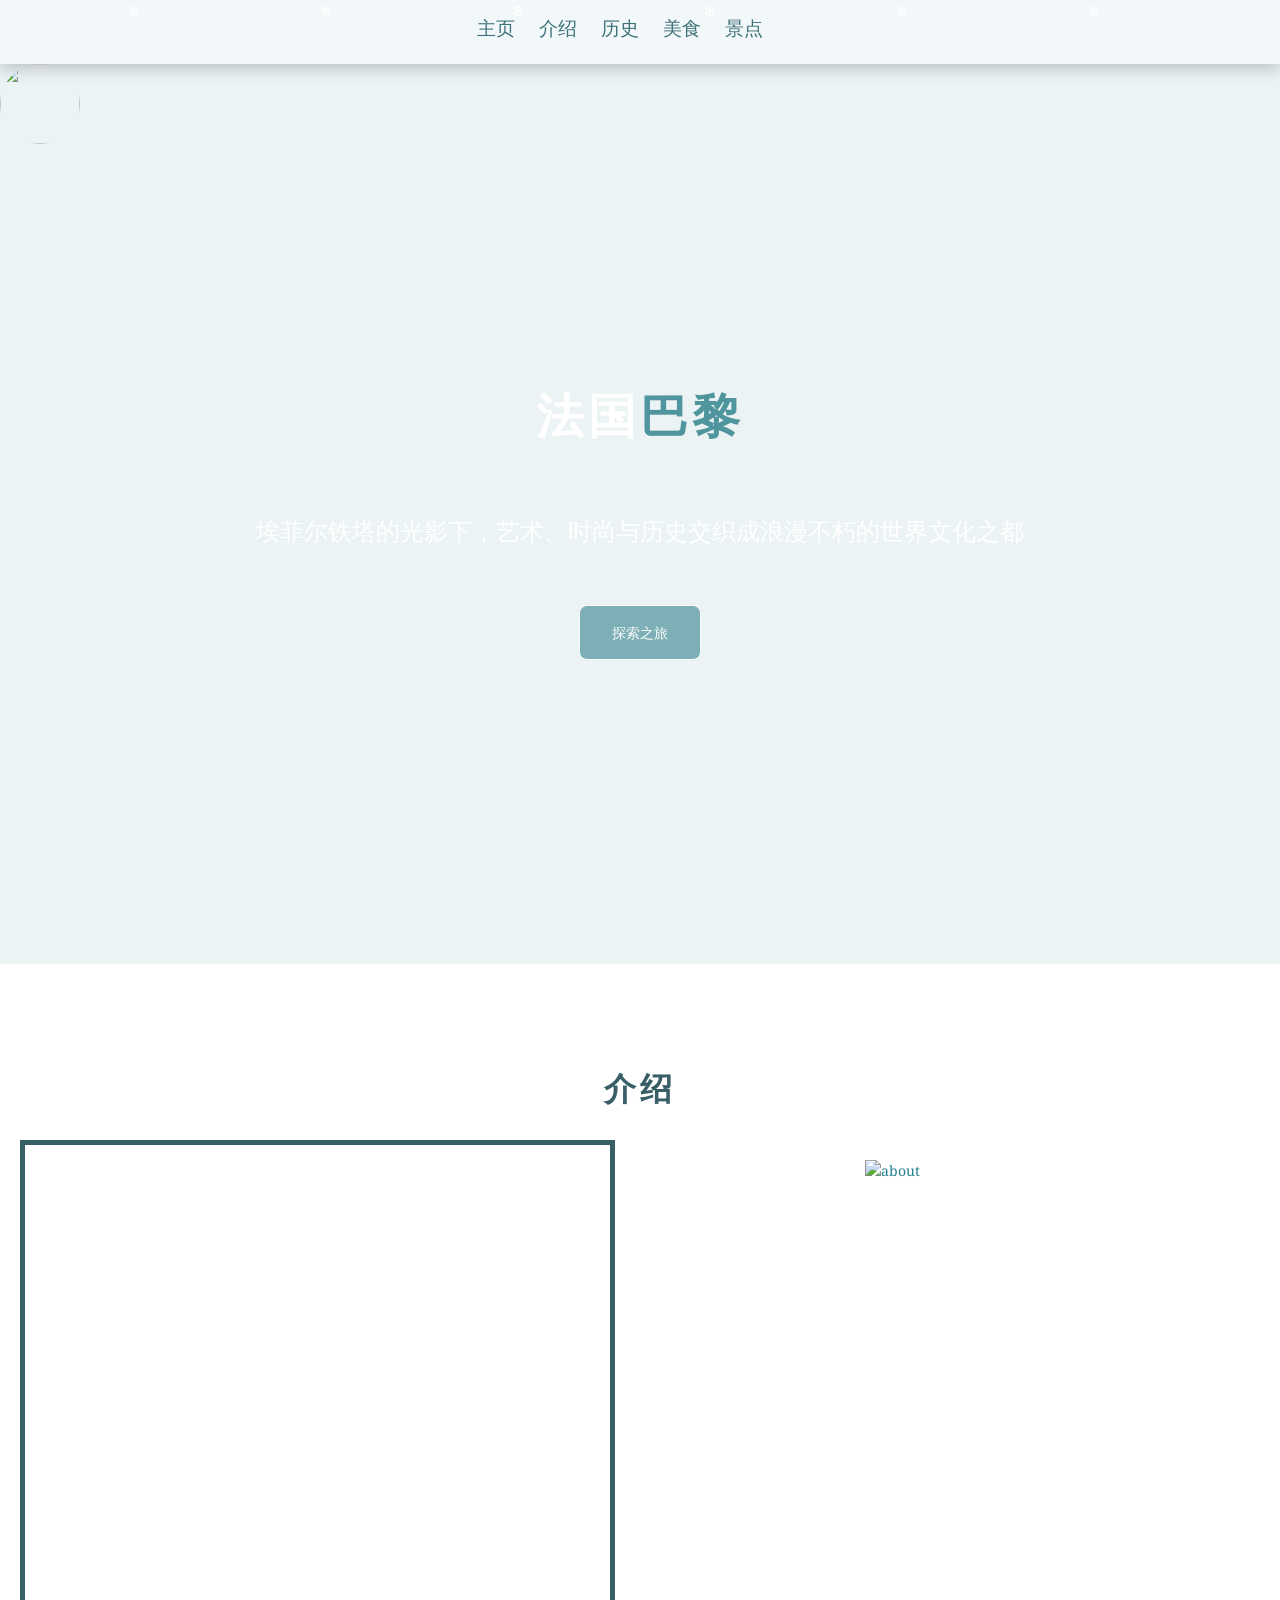
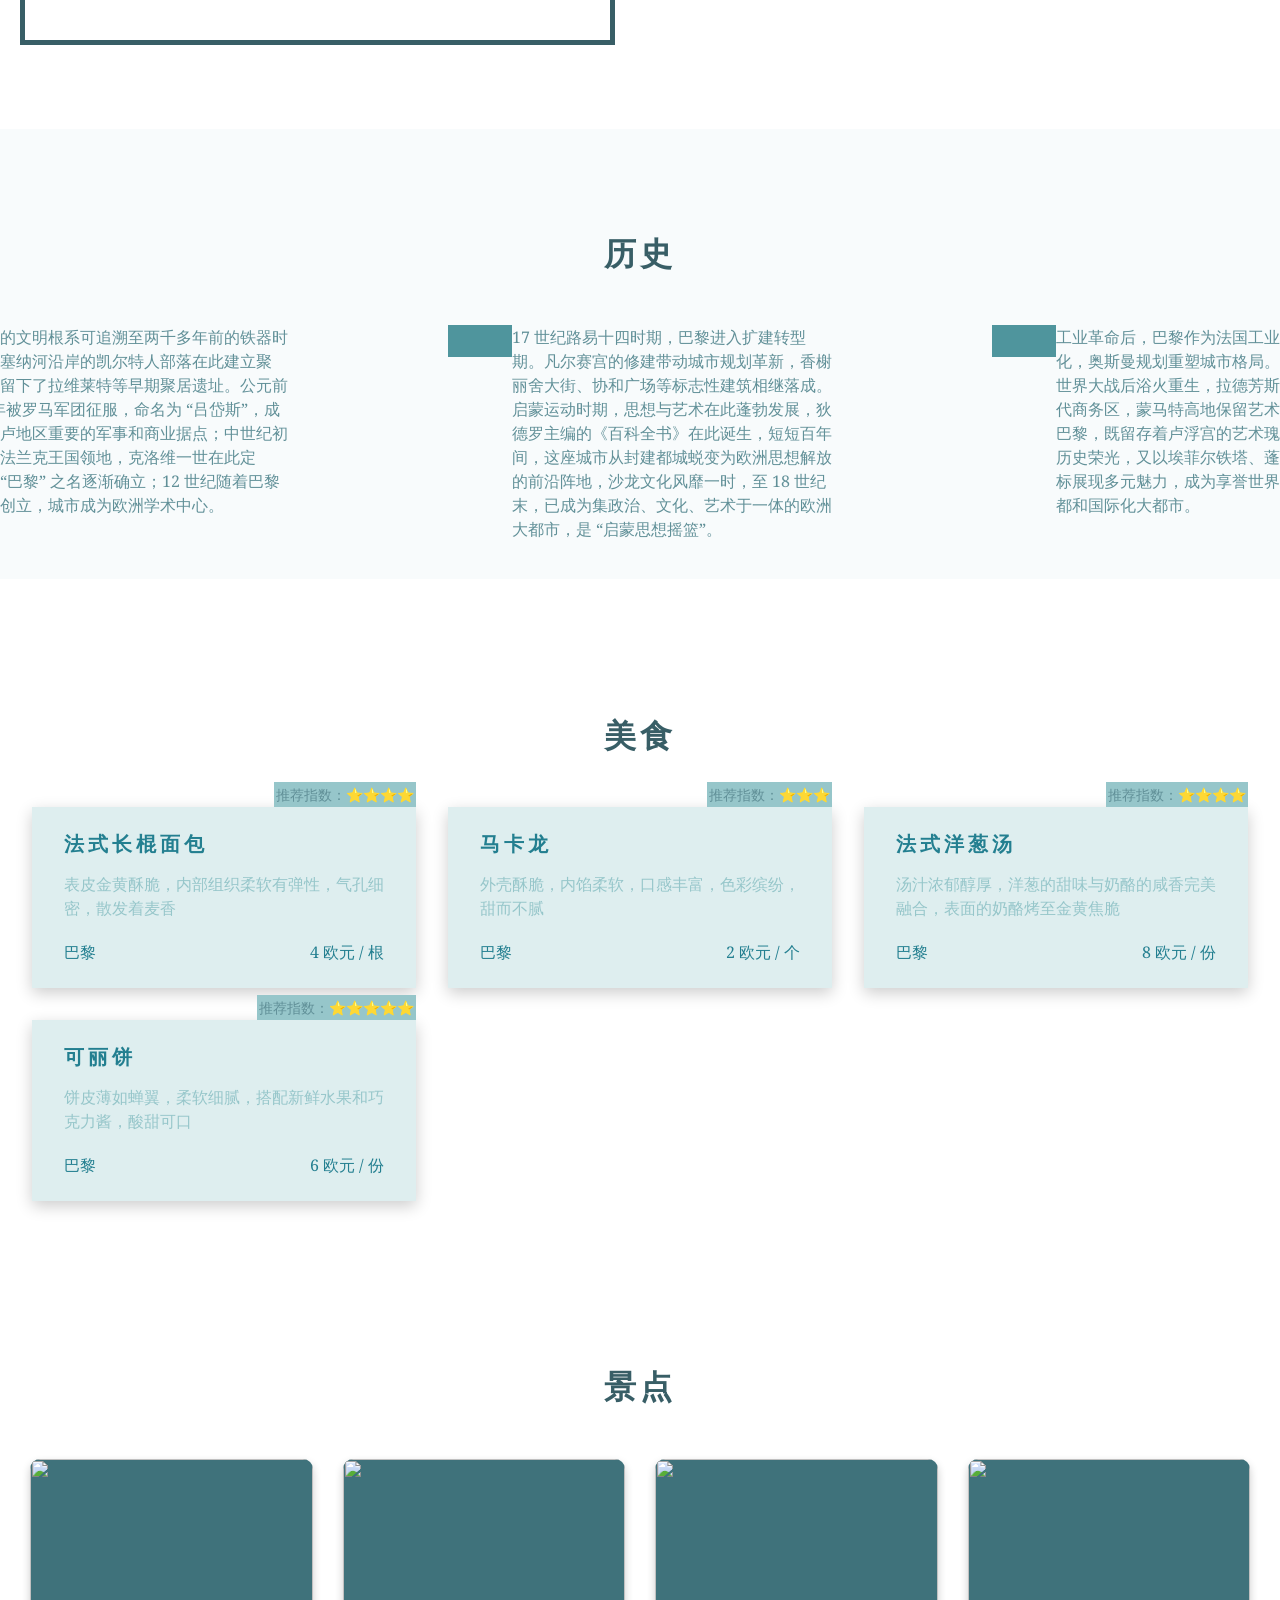
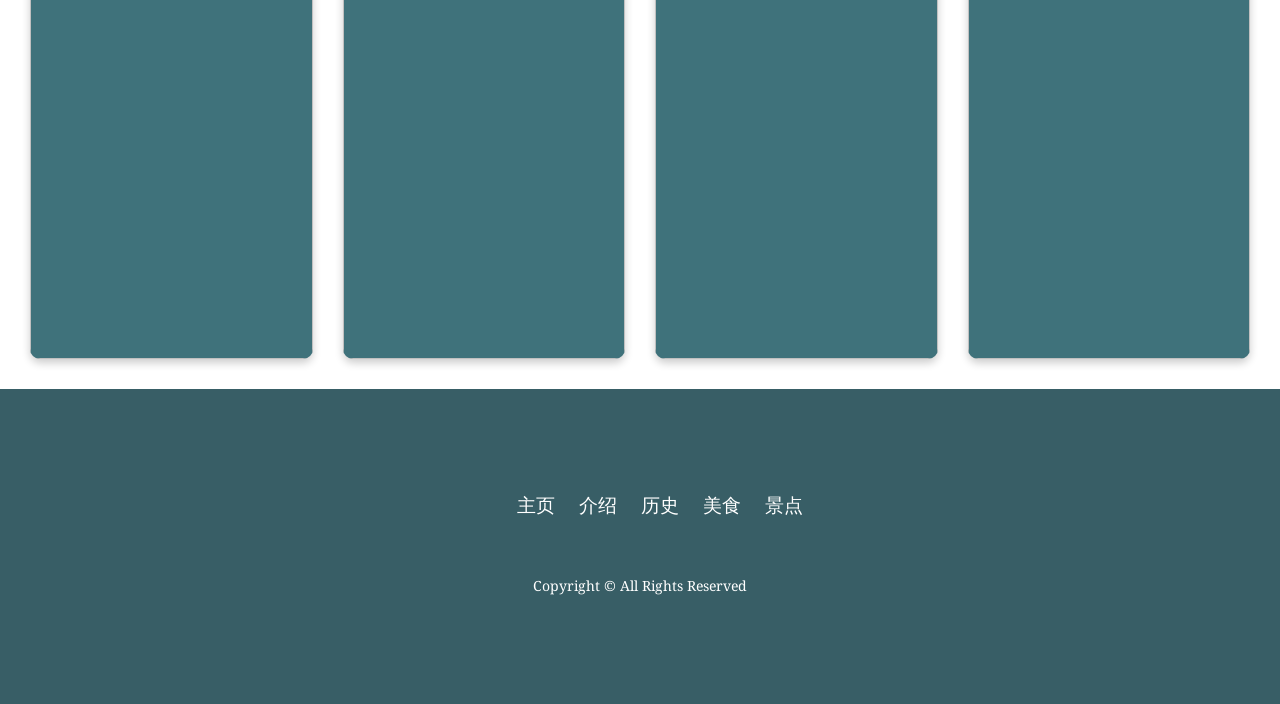
==== page2.html @ 1281d993 "Rename page2 to page2.html" ====
<!DOCTYPE html>
<html lang="en">
  <head>
    <meta charset="UTF-8" />
    <meta name="viewport" content="width=device-width, initial-scale=1.0" />
    <link rel="preconnect" href="https://fonts.googleapis.com" />
    <link rel="preconnect" href="https://fonts.gstatic.com" crossorigin />
    <link
      href="https://fonts.googleapis.com/css2?family=Noto+Sans+TC:wght@100..900&family=Noto+Serif:ital,wght@0,100..900;1,100..900&family=Roboto:ital,wght@0,100..900;1,100..900&display=swap"
      rel="stylesheet"
    />
    <link
      rel="stylesheet"
      href="https://cdnjs.cloudflare.com/ajax/libs/font-awesome/7.0.0/css/all.min.css"
      integrity="sha512-DxV+EoADOkOygM4IR9yXP8Sb2qwgidEmeqAEmDKIOfPRQZOWbXCzLC6vjbZyy0vPisbH2SyW27+ddLVCN+OMzQ=="
      crossorigin="anonymous"
      referrerpolicy="no-referrer"
    />
    <link rel="shortcut icon" href="./img/favicon.ico" type="image/x-icon" />
    <link rel="stylesheet" href="./tour.css" />
    <title>CYL2022</title>
  </head>
  <body>
    <img src="./img/logo2.png" class="follow-img" id="follower">
    <div class="snowflakes" aria-hidden="true">
  <div class="snowflake">❄</div>
  <div class="snowflake">❅</div>
  <div class="snowflake">❆</div>
  <div class="snowflake">✻</div>
  <div class="snowflake">✼</div>
  <div class="snowflake">❄︎</div>
  <!-- 复制更多雪花div增加密度 -->
</div>
    <!-- navbar -->
 
    <nav class="navbar">
      <div class="container navbar-flex">
          <div class="logo-btn">
            <a href="page1.html" class="image-link"><img src="./img/logo1.png" alt="" class="logo" /></a>
            <a href="page3.html" class="image-link"><img src="./img/logo3.png" alt="" class="logo" /></a>
            <a href="page4.html" class="image-link"><img src="./img/logo4.png" alt="" class="logo" /></a>
          </div>
        <!-- desktop menu -->
        <div class="main-menu">
          <ul class="menu-list">
            <li class="menu-item"><a href="#">主页</a></li>
            <li class="menu-item"><a href="#about">介绍</a></li>
            <li class="menu-item"><a href="#services">历史</a></li>
            <li class="menu-item"><a href="#tours">美食</a></li>
            <li class="menu-item"><a href="#technology">景点</a></li>
          </ul>
        </div>
        <div class="icon-menu">
          <ul class="icon-list">
            <li class="icon-item">
              <a href="http://facebook.com"
                ><i class="fa-brands fa-facebook"> </i
              ></a>
            </li>
            <li class="icon-item">
              <a href="#"><i class="fa-brands fa-twitter"></i></a>
            </li>
            <li class="icon-item">
              <a href="#"><i class="fa-brands fa-threads"></i></a>
            </li>
          </ul>
        </div>
        <!-- mobile menu -->
        <div class="mobile-menu">
          <div class="mobile-menu-toggle">
            <i class="fa-solid fa-bars fa-2x"></i>
          </div>
          <div class="mobile-menu-items">
            <ul class="mobile-menu-list">
              <li><a href="#">主页</a></li>
              <li><a href="#about">介绍</a></li>
              <li><a href="#services">历史</a></li>
              <li><a href="#tours">美食</a></li>
              <li><a href="#technology">景点</a></li>
            </ul>
          </div>
        </div>
      </div>
    </nav>

    <!-- hero -->
    <div class="hero">
      <div class="container">
        <h1>法国<span class="text-secondary">巴黎</span></h1>
        <p>埃菲尔铁塔的光影下，艺术、时尚与历史交织成浪漫不朽的世界文化之都</p>
        <a href="#" class="btn">探索之旅</a>
      </div>
    </div>
    <!-- 关于 -->
    <section class="about" id="about">
      <h2>介绍</h2>
      <div class="about-content">
        <div class="video-container">
          <iframe width="800" height="500" 
            src="https://www.youtube.com/embed/pEMbpGP4rns" 
            frameborder="0" 
            allow="accelerometer; autoplay; clipboard-write; encrypted-media; gyroscope; picture-in-picture" 
            allowfullscreen>
          </iframe>
        </div>
        <div class="about-img">
          <img src="./img/Tours-21.png" alt="about" />
        </div>
          
      </div>
    </section>
    <!-- 景点 -->
    <main class="services" id="services">
      <h2>历史</h2>
      <div class="services-content">
        <div class="service-title">
          <i class="fa-solid  fa-search"></i>
          <p>
            巴黎的文明根系可追溯至两千多年前的铁器时代，塞纳河沿岸的凯尔特人部落在此建立聚落，留下了拉维莱特等早期聚居遗址。公元前 52 年被罗马军团征服，命名为 “吕岱斯”，成为高卢地区重要的军事和商业据点；中世纪初期属法兰克王国领地，克洛维一世在此定都，“巴黎” 之名逐渐确立；12 世纪随着巴黎大学创立，城市成为欧洲学术中心。
        </p>
        </div>
            <div class="service-title">
          <i class="fa-solid fa-cog"></i>
          <p>
            17 世纪路易十四时期，巴黎进入扩建转型期。凡尔赛宫的修建带动城市规划革新，香榭丽舍大街、协和广场等标志性建筑相继落成。启蒙运动时期，思想与艺术在此蓬勃发展，狄德罗主编的《百科全书》在此诞生，短短百年间，这座城市从封建都城蜕变为欧洲思想解放的前沿阵地，沙龙文化风靡一时，至 18 世纪末，已成为集政治、文化、艺术于一体的欧洲大都市，是 “启蒙思想摇篮”。
          </p>
        </div>
        <div class="service-title">
          <i class="fa-solid fa-info-circle"></i>
          <p>
            工业革命后，巴黎作为法国工业中心加速现代化，奥斯曼规划重塑城市格局。20 世纪两次世界大战后浴火重生，拉德芳斯新区崛起为现代商务区，蒙马特高地保留艺术气息。如今的巴黎，既留存着卢浮宫的艺术瑰宝、凯旋门的历史荣光，又以埃菲尔铁塔、蓬皮杜中心等地标展现多元魅力，成为享誉世界的文化艺术之都和国际化大都市。​
          </p>
        </div>
      </div>
    </main>
    <!-- tours -->
    <article class="tours" id="tours">
      <h2>美食</h2>
      <div class="cards">
        <!-- card X 4 -->
        <div class="card">
          <div class="card-img">
            <img src="./img/Tours-22.png" alt="" />
            <p>推荐指数：⭐⭐⭐⭐</p>
          </div>
          <div class="card-content">
            <h3>法式长棍面包</h3>
            <p>表皮金黄酥脆，内部组织柔软有弹性，气孔细密，散发着麦香</p>
            <ul>
              <li><i class="fa-solid fa-map"></i>巴黎</li>
              <li>4 欧元 / 根</li>
            </ul>
          </div>
        </div>
        <div class="card">
          <div class="card-img">
            <img src="./img/Tours-23.png" alt="" />
            <p>推荐指数：⭐⭐⭐</p>
          </div>
          <div class="card-content">
            <h3>马卡龙</h3>
            <p>外壳酥脆，内馅柔软，口感丰富，色彩缤纷，甜而不腻</p>
            <ul>
              <li><i class="fa-solid fa-map"></i>巴黎</li>
              <li>2 欧元 / 个</li>
            </ul>
          </div>
        </div>
        <div class="card">
          <div class="card-img">
            <img src="./img/Tours-24.png" alt="" />
            <p>推荐指数：⭐⭐⭐⭐</p>
          </div>
          <div class="card-content">
            <h3>法式洋葱汤</h3>
            <p>汤汁浓郁醇厚，洋葱的甜味与奶酪的咸香完美融合，表面的奶酪烤至金黄焦脆</p>
            <ul>
              <li><i class="fa-solid fa-map"></i>巴黎</li>
              <li>8 欧元 / 份</li>
            </ul>
          </div>
        </div>
        <div class="card">
          <div class="card-img">
            <img src="./img/Tours-25.png" alt="" />
            <p>推荐指数：⭐⭐⭐⭐⭐</p>
          </div>
          <div class="card-content">
            <h3>可丽饼</h3>
            <p>饼皮薄如蝉翼，柔软细腻，搭配新鲜水果和巧克力酱，酸甜可口</p>
            <ul>
              <li><i class="fa-solid fa-map"></i>巴黎</li>
              <li>6 欧元 / 份</li>
            </ul>
          </div>
        </div>
      </div>
    </article>

    <article class="technology" id="technology">
    <h2>景点</h2>
    <div class="flip-container">

        <div class="flip-card" onclick="flipCard(this)">
            <div class="flip-card-inner">
                <div class="flip-card-front">
                    <img src="./img/Tours-26.png" alt="">
                </div>
                <div class="flip-card-back">
                    <h3 class="tech-title">埃菲尔铁塔</h3>
                    <p class="tech-desc">
    由古斯塔夫・埃菲尔设计，1889 年为巴黎世界博览会而建，高 324 米，曾保持 40 年世界最高建筑纪录。
    钢铁镂空结构共分三层，每层都有观景台，登顶可 360 度俯瞰巴黎市区，黄昏时分铁塔灯光闪烁尤为壮观。
    最初因 “丑陋” 饱受争议，计划拆除却因无线电通讯需求保留，如今成为法国文化象征和全球游客必打卡地。
    塔基刻有 72 位法国科学家、工程师和数学家的名字，彰显工业革命时期的科技成就。
</p>
                </div>
            </div>
        </div>
        
        <div class="flip-card" onclick="flipCard(this)">
            <div class="flip-card-inner">
                <div class="flip-card-front">
                    <img src="./img/Tours-27.png" alt="">
                </div>
                <div class="flip-card-back">
                    <h3 class="tech-title">卢浮宫</h3>
                    <p class="tech-desc">
    始建于 12 世纪的王宫，1793 年改为博物馆，现为世界四大博物馆之首，馆藏达 4.8 万件艺术品。
    标志性玻璃金字塔由贝聿铭设计，与文艺复兴时期的古典建筑形成鲜明对比，成为现代与传统融合的典范。
    镇馆之宝包括《蒙娜丽莎》《断臂的维纳斯》《胜利女神》，吸引全球年均 960 万游客到访。
    建筑呈 U 字形，占地 16 万平方米，展厅长达 6 公里，若每件展品看 30 秒需 9 个月才能全部看完。
</p>
                </div>
            </div>
        </div>
        
        <div class="flip-card" onclick="flipCard(this)">
            <div class="flip-card-inner">
                <div class="flip-card-front">
                    <img src="./img/Tours-28.png" alt="">
                </div>
                <div class="flip-card-back">
                    <h3 class="tech-title">巴黎圣母院</h3>
                    <p class="tech-desc">
    始建于 1163 年，历时 182 年建成的哥特式建筑典范，因雨果小说《巴黎圣母院》闻名世界。
    正面三大玫瑰窗直径达 10 米，由彩色玻璃拼花而成，阳光透过时内部流光溢彩，极具宗教神秘感。
    2019 年遭遇严重火灾导致尖顶倒塌，目前正进行修复工程，预计 2024 年重新对外开放。
    飞扶壁、束柱和尖拱等哥特式元素完美结合，其建筑力学成就对后世教堂设计影响深远。
</p>
                </div>
            </div>
        </div>
        
        <div class="flip-card" onclick="flipCard(this)">
            <div class="flip-card-inner">
                <div class="flip-card-front">
                    <img src="./img/Tours-29.png" alt="">
                </div>
                <div class="flip-card-back">
                    <h3 class="tech-title">凯旋门</h3>
                    <p class="tech-desc">
    拿破仑为纪念奥斯特里茨战役胜利下令建造，1836 年竣工，高 49.5 米，宽 45 米，深 22 米。
    门壁刻有拿破仑军队重大战役的浮雕，其中《马赛曲》浮雕最为著名，描绘志愿军出征的场景。
    下方有无名战士墓，纪念一战中牺牲的法国士兵，长明火自 1923 年点燃从未熄灭。
    位于香榭丽舍大道西端，登上顶部观景台可俯瞰 12 条放射状大道，是法国爱国主义精神的象征。
</p>
                </div>
            </div>
        </div>
    </div>

    <script>
        function flipCard(card) {
            card.classList.toggle('flipped');
        }
    </script>


    </article>
    <!-- footer -->
    <footer class="footer">
      <div class="footer-menu">
        <ul class="menu-list">
          <li class="menu-item"><a href="#">主页</a></li>
          <li class="menu-item"><a href="#about">介绍</a></li>
          <li class="menu-item"><a href="#services">历史</a></li>
          <li class="menu-item"><a href="#tours">美食</a></li>
          <li class="menu-item"><a href="#technology">景点</a></li>
        </ul>
      </div>
      <div class="footer-icon-menu">
        <ul class="icon-list">
          <li class="icon-item">
            <a href="http://facebook.com"
              ><i class="fa-brands fa-facebook"> </i
            ></a>
          </li>
          <li class="icon-item">
            <a href="#"><i class="fa-brands fa-twitter"></i></a>
          </li>
          <li class="icon-item">
            <a href="#"><i class="fa-brands fa-threads"></i></a>
          </li>
        </ul>
      </div>
      <p>Copyright &copy; <span id="date"></span> All Rights Reserved</p>
    </footer>
    <script src="./tour.js"></script>
  </body>
</html>
---- tour.css ----
:root {
  --primary-10: #f2f8f9;
  --primary-9: #deeeef;
  --primary-8: #c1dee0;
  --primary-7: #96c6ca;
  --primary-6: #64a5ac;
  --primary-5: #4f959d;
  --primary-4: #3f727b;
  --primary-3: #385e66;
  --primary-2: #344f56;
  --primary-1: #2f444a;
  --grey-1: hsl(189, 61%, 35%);
  --grey-2: hsl(189, 39%, 35%);
  --grey-3: hsl(189, 34%, 35%);
  --grey-4: hsl(189, 30%, 35%);
  --grey-5: hsl(189, 22%, 49%);
  --grey-6: hsl(189, 23%, 60%);
  --grey-7: hsl(189, 27%, 70%);
  --grey-8: hsl(189, 31%, 80%);
  --grey-9: hsl(189, 33%, 90%);
  --grey-10: hsl(189, 36%, 98%);
  --primary-white: #fff;
  --ff-primary: "Noto Serif", serif;
  --transition: all 0.3s linear;
  --spacing: 0.25rem;
  --radius: 0.5rem;
  --light-shadow: 0 5px 15px rgba(0, 0, 0, 0.1);
  --dark-shadow: 0 5px 15px rgba(0, 0, 0, 0.2);
  --nav-height: 4rem;
} 
:root.warm-theme{
  --primary-10: #fef8f5;
  --primary-9: #fceee5;
  --primary-8: #fadfd0;
  --primary-7: #f7c8b0;
  --primary-6: #f4a888;
  --primary-5: #f29370;
  --primary-4: #d97352;
  --primary-3: #b85e43;
  --primary-2: #9a4d38;
  --primary-1: #7f3f2f;
  --grey-1: hsl(19, 61%, 35%);
  --grey-2: hsl(19, 39%, 35%);
  --grey-3: hsl(19, 34%, 35%);
  --grey-4: hsl(19, 30%, 35%);
  --grey-5: hsl(19, 22%, 49%);
  --grey-6: hsl(19, 23%, 60%);
  --grey-7: hsl(19, 27%, 70%);
  --grey-8: hsl(19, 31%, 80%);
  --grey-9: hsl(19, 33%, 90%);
  --grey-10: hsl(19, 36%, 98%);
  --primary-white: #fff;
  --ff-primary: "Noto Serif", serif;
  --transition: all 0.3s linear;
  --spacing: 0.25rem;
  --radius: 0.5rem;
  --light-shadow: 0 5px 15px rgba(0, 0, 0, 0.1);
  --dark-shadow: 0 5px 15px rgba(0, 0, 0, 0.2);
  --nav-height: 4rem;
}



html,
body {
  margin: 0;
  padding: 0;
}

html {
  scroll-behavior: smooth;
}
* {
  box-sizing: border-box;
}

body {
  font-family: var(--ff-primary);
  background: var(--primary-white);
  color: var(--grey-1);
  line-height: 1.5;
  font-size: 0.875rem;
}
ul {
  list-style-type: none;
}
a {
  text-decoration: none;
}
img:not(.logo):not(#follower) {
  width: 100%;
  display: block;
}

h1,
h2,
h3,
h4 {
  letter-spacing: var(--spacing);
  text-transform: capitalize;
  line-height: 1.25;
  margin-bottom: 0.75rem;
  margin-top: 0;
}
.follow-img {
    position: fixed;
    width: 80px;
    height: 80px;
    pointer-events: none;
    transition: transform 0.3s ease-out;
    z-index: 999999;
    border-radius: 50%;  /* 关键属性：50%创建正圆 */
    overflow: hidden; 
}
h1 {
  font-size: 3rem;
}
h2 {
  padding: 40px;
  font-size: 2rem;
  text-align: center;
  text-transform: uppercase;
  color: var(--primary-3);
}
h3 {
  font-size: 1.25rem;
}
h4 {
  font-size: 0.875rem;
}
p {
  margin-bottom: 1.25rem;
  color: var(--grey-5);
}
span {
  color: var(--primary-5);
}
/* ============sections========================== */
/* navbar  */

.navbar {
  background-color: var(--primary-10);
  padding: 0 2rem;
  height: var(--nav-height);
  position: fixed;
  top: 0;
  left: 0;
  width: 100%;
  z-index: 1;
  box-shadow: var(--dark-shadow);
}

.navbar .logo {
  width: var(--nav-height);
}

.navbar-flex {
  display: flex;
  gap: 1.5rem;
  align-items: center;
  justify-content: space-between;
}
.menu-list,
.icon-list {
  display: flex;
  gap: 1.5rem;
  align-items: center;
  a {
    color: var(--primary-4);
    font-size: 1.2rem;
    text-transform: capitalize;
  }
}

.navbar .mobile-menu-items {

  position: absolute;
  top: var(--nav-height);
  bottom: 0;
  right: 0;
  width: 30%;
  background: var(--primary-white);
  text-align: center;
  transition: var(--transition);
  transform: translateX(100%);
  z-index: 100;
}

.navbar .mobile-menu-list {
  display: flex;
  flex-direction: column;
  align-items: center;
  /* height: 100%; */
  padding-top: var(--nav-height);
  gap: 2rem;
  font-size: 1.2rem;
  margin-block: 0;
  background: var(--primary-8);
  opacity: 0.7;
  li {
    border-bottom: 1px solid var(--primary-5);
    padding-bottom: 1rem;
    a {
      color: var(--primary-white);
    }
  }
  li:last-child {
    border-bottom: 0;
  }
}

.navbar .mobile-menu-toggle {
  cursor: pointer;
}

.navbar .mobile-menu-items.active {
  
  transform: translateX(0%);
  z-index: 100;
}

.navbar .mobile-menu {
  display: none;
}

@media (max-width: 768px) {
  .navbar {
    .main-menu,
    .icon-menu {
      display: none;
    }
  }
  .navbar .mobile-menu {
    display: block;
    a {
      color: var(--primary-white);
      text-transform: capitalize;
    }
  }
}

/* Hero */

.hero .container {
  max-width: 1100px;
  margin: var(--nav-height) auto 0;
  display: flex;
  flex-direction: column;
  align-items: center;
  justify-content: center;
  height: 100vh;
  position: relative;
}

.hero {
  background: url("./img/bg.png") center/cover no-repeat;
  color: var(--primary-white);
  position: relative;
  text-align: center;
  p {
    font-size: 1.5rem;
    padding: 1rem;
    margin-bottom: 2.5rem;
    color: var(--primary-white);
  }
}

.hero h1 {
  padding: 1rem;
}

.hero::before {
  content: "";
  position: absolute;
  top: 0;
  left: 0;
  width: 100%;
  height: 100%;
  opacity: 0.2;
  background: var(--grey-7);
}

.hero .btn {
  text-decoration: none;
  color: var(--primary-white);
  padding: 1rem 2rem;
  background: var(--primary-5);
  border: 1px solid var(--primary-white);
  border-radius: var(--radius);
  cursor: pointer;
  opacity: 0.7;
  text-transform: uppercase;
}

.hero .btn:hover {
  opacity: 0.7;
  background-color: var(--primary-3);
}

@media (max-width: 768px) {
  .hero {
      background: url("./img/bg.png") center/cover no-repeat;
    /* background: var(--primary-5); */
  }
  .hero h1 {
    font-size: 2rem;
    line-height: 1.3;
  }
  .hero p {
    font-size: 1.25rem;
  }
  .hero .btn {
    font-size: 1rem;
  }
}
/* about */
.about,
.services,
.tours, 
.technology{
  padding-top: var(--nav-height);
  margin-bottom: 4rem;
}

.about-content {
  display: flex;
  flex-direction: row;
  justify-content: space-between;
  align-items: start;
  padding: 0 2.8rem;
  gap: 1.25rem;
  position: relative;
}
.about-img {
  width: 45%;
}
@media (min-width: 800px) {
  .about-img::before {
    content: "";
    position: absolute;
    width: calc(50% - 2.8rem);
    height: 100%;
    box-sizing: border-box;
    top: -1.25rem;
    left: 1.25rem;
    border: 5px solid var(--primary-3);
    z-index: -1;
  }
}
.text {
  width: 50%;
  h3 {
    color: var(--primary-3);
  }
  .btn-about {
    padding: 0.5rem;
    background: var(--primary-5);
    color: var(--primary-white);
    letter-spacing: 2px;
    text-transform: uppercase;
    font-size: 0.75rem;
  }
  .btn-about:hover {
    background: var(--primary-8);
    color: var(--primary-4);
    /* border-radius: var(--radius); */
  }
}
@media (max-width: 576px) {
  .about-content {
    flex-direction: column;
  }
  .text {
    width: 100%;
    h3 {
      font-size: 1rem;
    }
  }
  .about-img {
    width: 100%;
  }
}
/* services */
.services {
  height: 50vh;
  background-color: var(--grey-10);
}

.services-content {
  width: 100%;
  margin: 0 auto;
  display: flex;
  gap: 10rem;
  align-items: start;
  justify-content: center;
}

.service-title {
  display: flex;
  justify-content: space-around;
  align-items: start;
}
.service-title .fa-solid {
  font-size: 1.5rem;
  background-color: var(--primary-5);
  color: var(--primary-3);
  padding: 1rem 1rem;
  /* letter-spacing: 2px; */
  width: 4rem;
}

.service-title h3 {
  margin: 0 1rem;
  font-size: 1rem;
  width: 7rem;
  padding-left: 0.75rem;
  /* text-align: center; */
}
.service-title p {
  font-size: 1rem;
  margin-top: 0;
  width: 20rem;
}

/* =============================================== */
@media (max-width: 1099px) and (min-width: 577px) {
  .services {
    height: auto; /* 改为自动高度 */
    min-height: 75vh; /* 设置最小高度 */
    padding-bottom: 2rem; /* 添加底部内边距 */
  }
  .services-content {
    flex-direction: column;
    justify-content: center;
    align-items: center;
  }
  .service-title {
    display: flex;
    flex-direction: column;
    justify-content: center;
    align-items: center;
    gap: 2rem;
    width: 100%;
  }
  .service-title p {
    padding: 0 0.5rem;
  }
}
/* ============================================ */
@media (max-width: 576px) {
  .services {
    height: auto; /* 改为自动高度 */
    min-height: 75vh; /* 设置最小高度 */
    padding-bottom: 2rem; /* 添加底部内边距 */
    h2 {
      font-size: 1.5rem;
    }
  }
  .services-content {
    flex-direction: column;
    justify-content: center;
    align-items: center;
  }
  .service-title {
    width: 100%;
    text-align: center;
    flex-direction: column;
    justify-content: center;
    align-items: center;
    gap: 0.5rem;
    h3 {
      font-size: 1rem;
      width: 100%;
      padding: 0.5rem;
    }
    p {
      font-size: 0.75rem;
      width: 60%;
    }
  }
  .service-title .fa-solid {
    font-size: 1.75rem;
    padding: 1rem 0;
    /* letter-spacing: 2px; */
    width: 3.5rem;
  }
}
/* tours */
.tours {
  padding: 2rem;
}

.cards {
  width: 100%;
  display: grid;
  grid-template-columns: 1fr 1fr 1fr;
  gap: 2rem;
  align-items: start;
  justify-content: center;
}

.card {
  box-shadow: var(--dark-shadow);
}
.card:hover {
  transform: scale(1.03);
  transition: var(--transition);
}
.card-img {

  position: relative;
}
.card-img p {
  position: absolute;
  background: var(--primary-7);
  padding: 2px;
  right: 0;
  bottom: 0;
  margin: 0;
  z-index: 0;
}

.card-content {
  background: var(--primary-9);
  padding: 1.5rem 2rem 0.5rem;
  p {
    font-size: 1rem;
    color: var(--primary-7);
  }
  ul {
    display: flex;
    justify-content: space-between;
    padding: 0;
    font-size: 1rem;
  }
}
@media (max-width: 799px) and (min-width: 577px) {
  .cards {
    grid-template-columns: 1fr 1fr;
  }
}
@media (max-width: 576px) {
  .cards {
    grid-template-columns: 1fr;
  }
}
/* footer */
.footer {
  height: 35vh;
  background: var(--primary-3);
  display: flex;
  flex-direction: column;
  justify-content: center;
  align-items: center;
  a,
  p,
  span {
    color: var(--primary-white);
  }
  .icon-item {
    .fa-brands {
      font-size: 2rem;
    }
  }
}

.technology{
  font-family: 'Microsoft YaHei', sans-serif;
  display: flex;
  flex-direction: column;
  align-items: center;
  min-height: 70vh;
  background-color: var(--primary-white);
  margin: 0;
  padding: 30px;
}
.flip-container {
  display: grid;
  grid-template-columns: repeat(auto-fit, minmax(250px, 1fr));
  gap: 30px;
  width: 100%;
  max-width: 2000px;
}

.flip-card {
  width: 100%;
  height: 500px;
  perspective: 1000px;
  cursor: pointer;
}

.flip-card-inner {
  position: relative;
  width: 100%;
  height: 100%;
  transition: transform 0.8s;
  transform-style: preserve-3d;
}
.flip-card.flipped .flip-card-inner {
  transform: rotateY(180deg);
}
.flip-card-front, .flip-card-back {
  position: absolute;
  width: 100%;
  height: 100%;
  backface-visibility: hidden;
  border-radius: 10px;
  box-shadow: 0 4px 8px rgba(0,0,0,0.2);
  overflow: hidden;
}
.flip-card-front {
  background-color:var(--primary-4);
  color: white;
  display: flex;
  justify-content: center;
  align-items: center;
}
.flip-card-back {
  background-color: white;
  color: #333;
  transform: rotateY(180deg);
  display: flex;
  flex-direction: column;
  justify-content: center;
  align-items: center;
  padding: 20px;
  text-align: center;
}
.flip-card img {
  width: 100%;
  height: 100%;
  object-fit: cover;
}
.tech-title {
  font-size: 1.5rem;
  margin-bottom: 15px;
    color: var(--primary-7);
}
.tech-desc {
font-size: 1rem;
line-height: 1.5;
}

@media (max-width: 768px) {
  .flip-container { 
    grid-template-columns: 1fr 1fr;
}
}

@media (max-width: 480px) {
  .flip-container {
    grid-template-columns: 1fr;
}
}

.snowflake:nth-child(1) {
  left: 10%;
  animation: fall 10s linear infinite;
}
.snowflake:nth-child(2) {
  left: 30%;
  animation: fall 15s linear infinite 2s;
}
/* 雪花容器 */
.snowflakes {
  position: fixed;
  top: 0;
  left: 0;
  width: 100%;
  height: 100%;
  pointer-events: none;
  z-index: 100;
}

/* 单个雪花 */
.snowflake {
  position: absolute;
  color: white;
  font-size: 1em;
  animation: fall 10s linear infinite;
  user-select: none;
}

/* 预定义不同雪花的动画 */
.snowflake:nth-child(1) {
  left: 10%;
  animation-delay: 0s;
  animation-duration: 8s;
}
.snowflake:nth-child(2) {
  left: 25%;
  animation-delay: 1s;
  animation-duration: 12s;
}
.snowflake:nth-child(3) {
  left: 40%;
  animation-delay: 2s;
  animation-duration: 10s;
}
.snowflake:nth-child(4) {
  left: 55%;
  animation-delay: 3s;
  animation-duration: 15s;
}
.snowflake:nth-child(5) {
  left: 70%;
  animation-delay: 4s;
  animation-duration: 9s;
}
.snowflake:nth-child(6) {
  left: 85%;
  animation-delay: 5s;
  animation-duration: 11s;
}

/* 飘落动画 */
@keyframes fall {
  0% {
    transform: translateY(-10vh) translateX(0);
  }
  100% {
    transform: translateY(110vh) translateX(30px);
  }
}
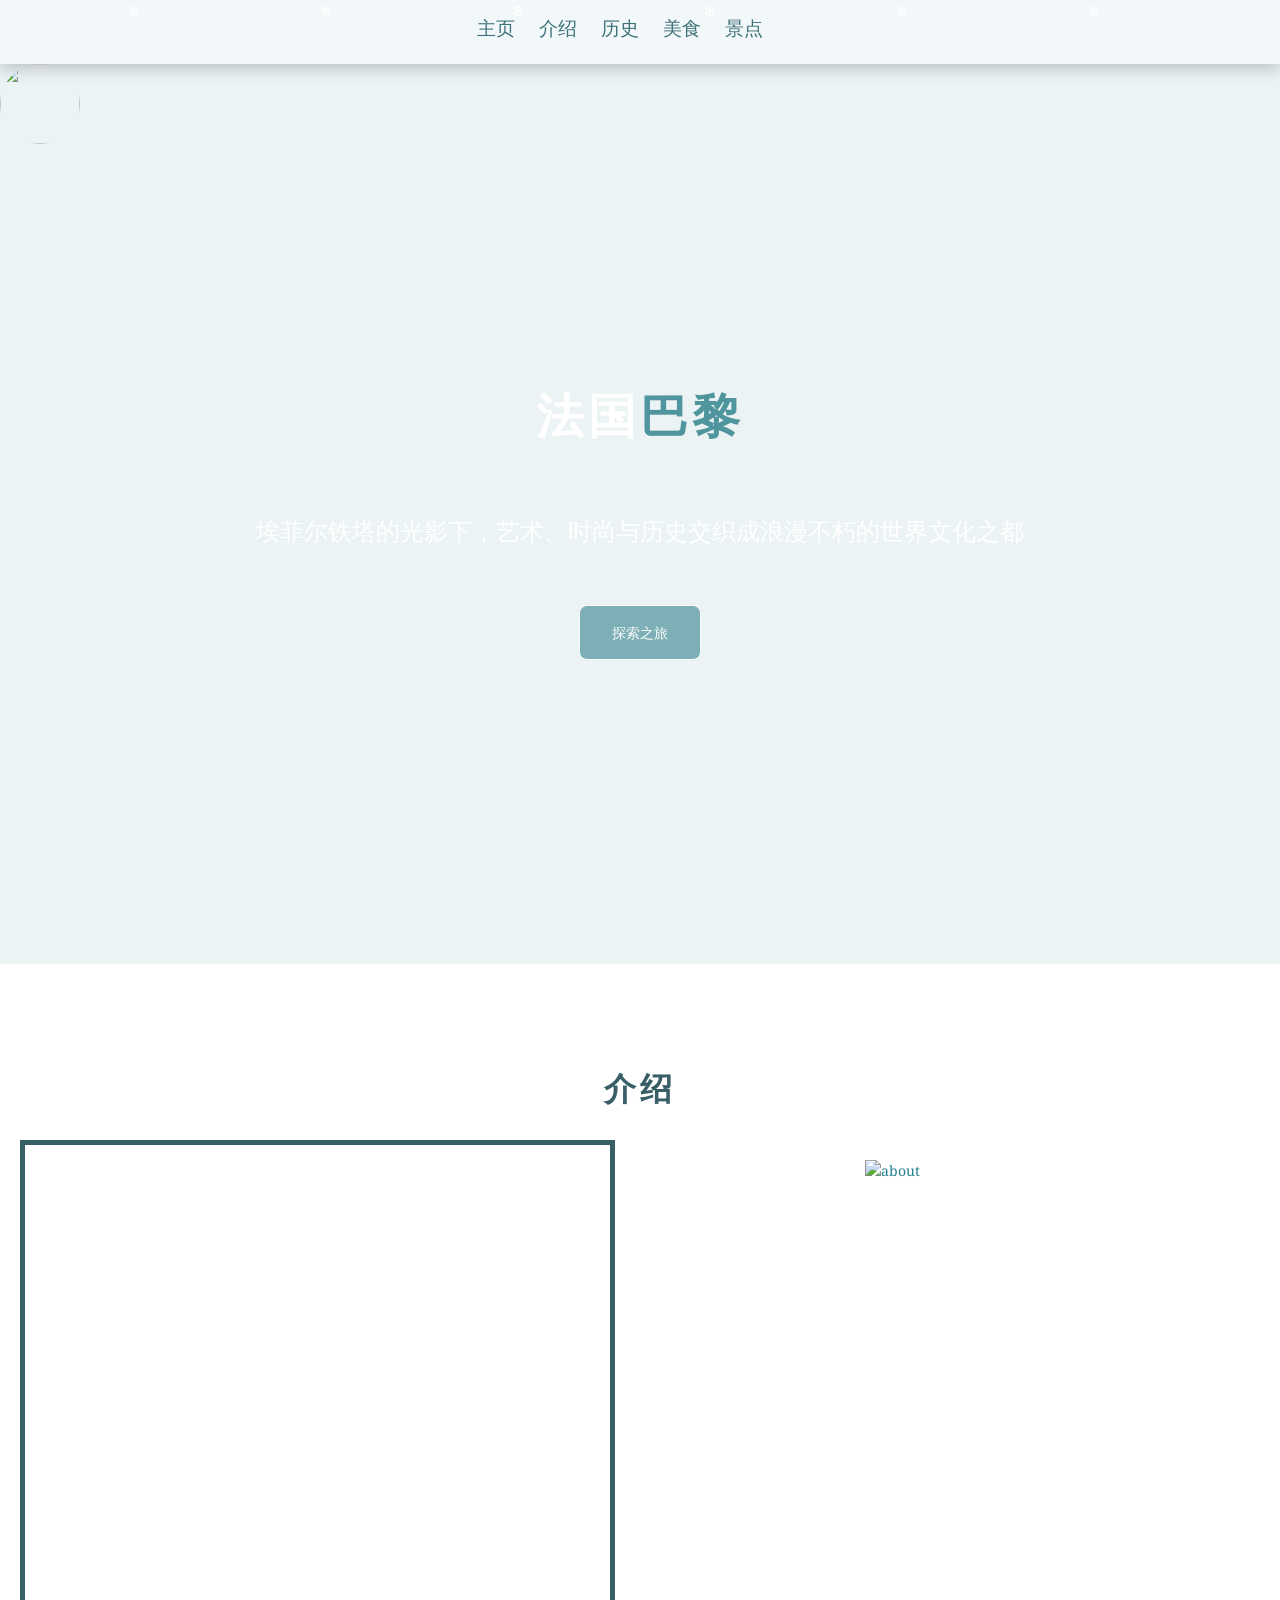
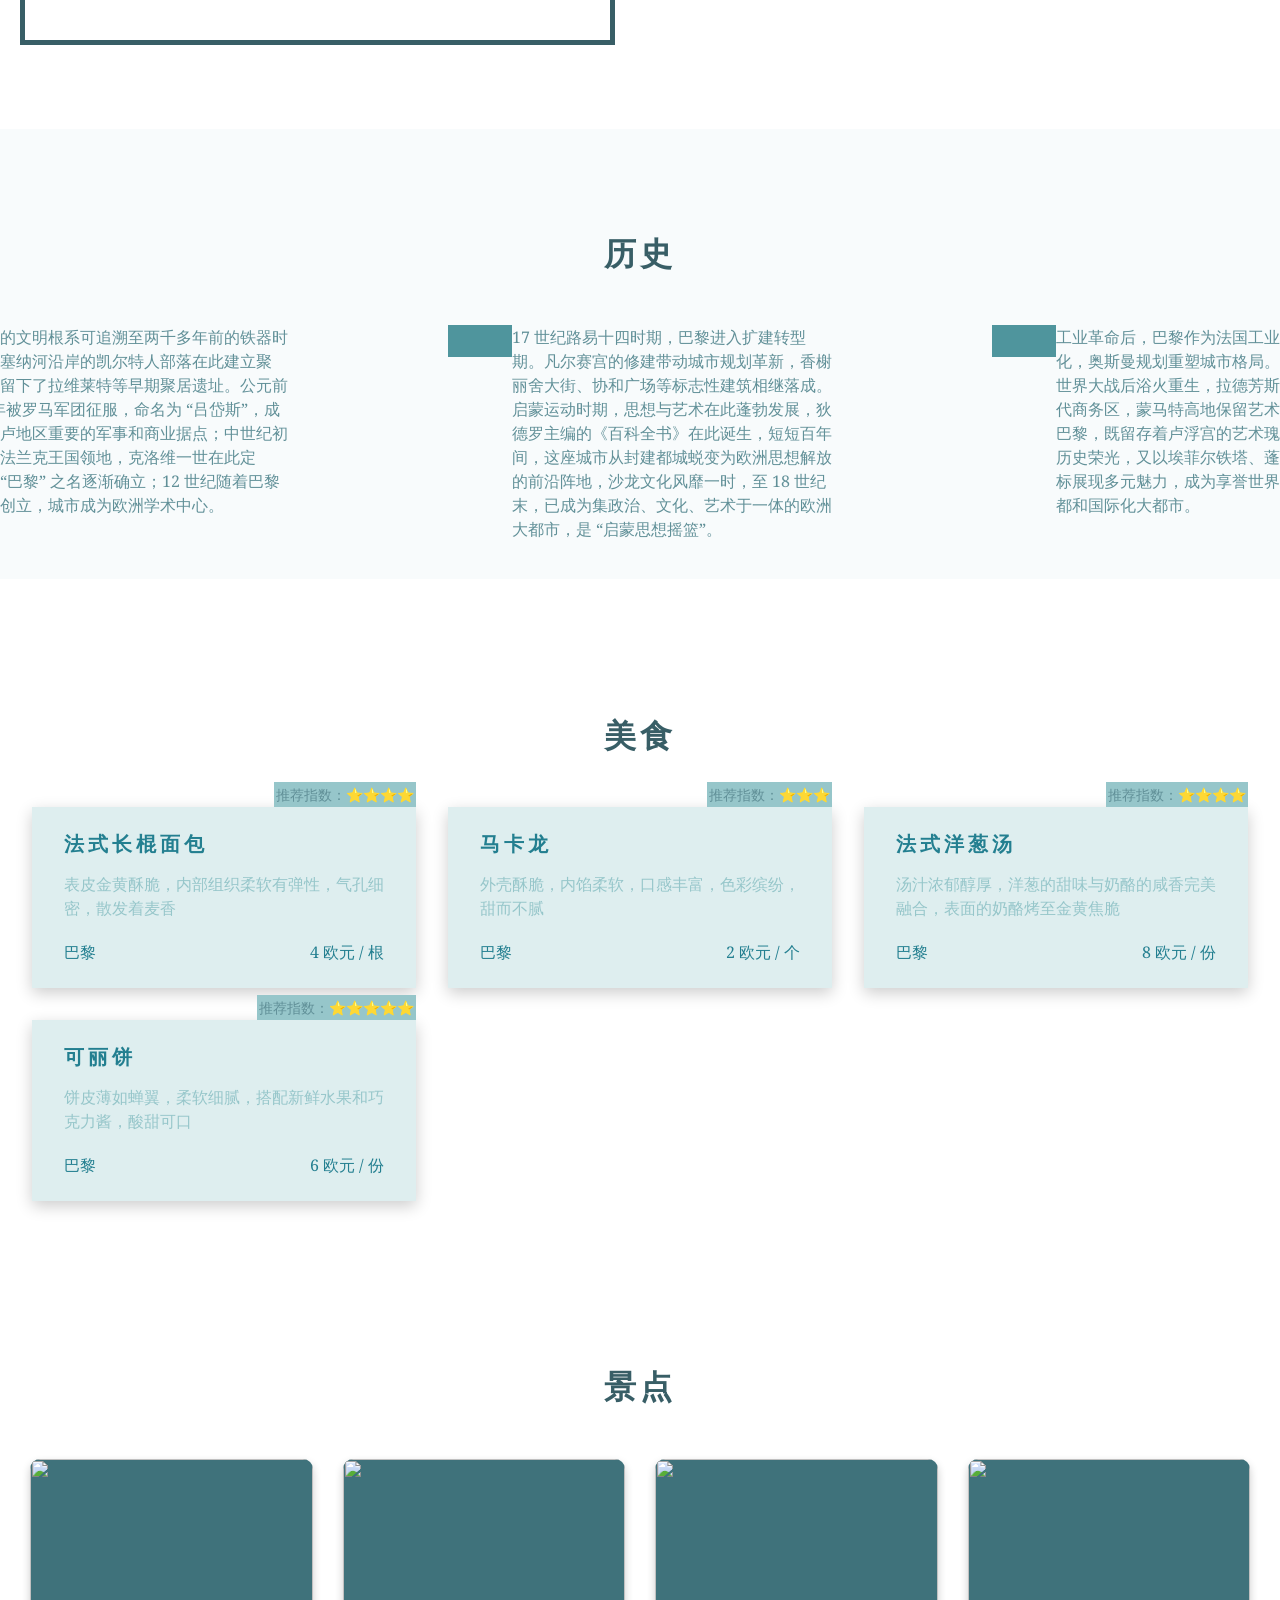
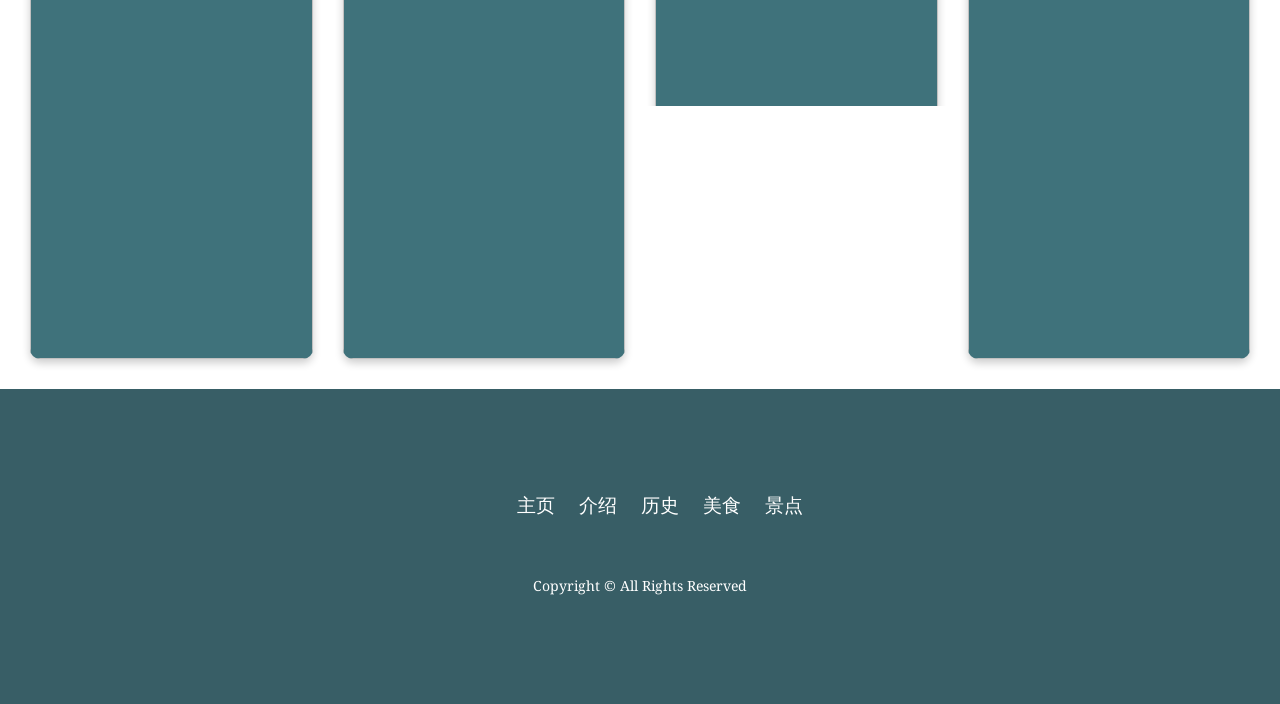
==== commit 03b2914a: "Update page2.html" ====
--- a/page2.html
+++ b/page2.html
@@ -36,7 +36,7 @@
     <nav class="navbar">
       <div class="container navbar-flex">
           <div class="logo-btn">
-            <a href="page1.html" class="image-link"><img src="./img/logo1.png" alt="" class="logo" /></a>
+            <a href="index.html" class="image-link"><img src="./img/logo1.png" alt="" class="logo" /></a>
             <a href="page3.html" class="image-link"><img src="./img/logo3.png" alt="" class="logo" /></a>
             <a href="page4.html" class="image-link"><img src="./img/logo4.png" alt="" class="logo" /></a>
           </div>
